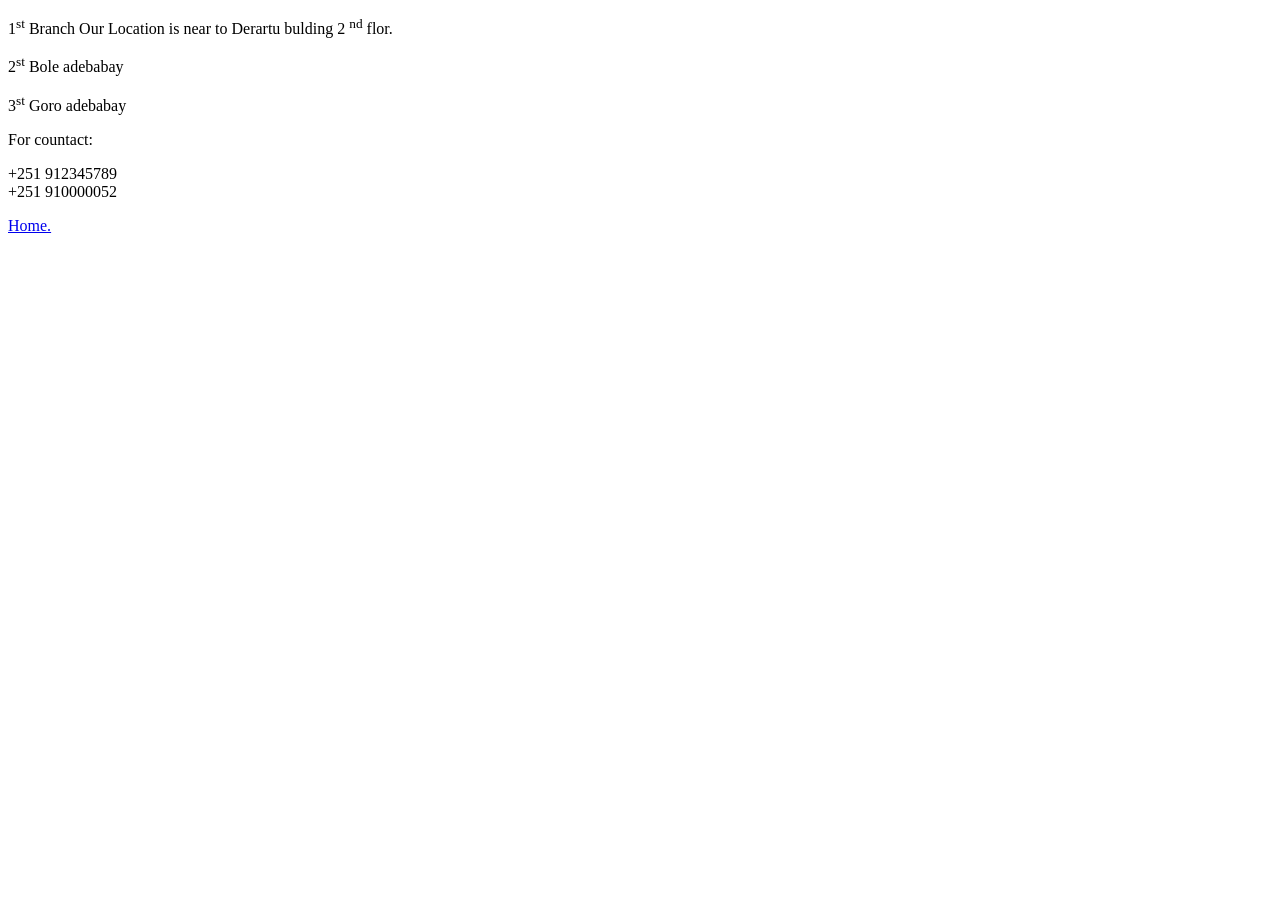
==== adress-index.html @ 727d09ac "Rename adress-index.html.html to adress-index.html" ====
<!DOCTYPE html>
<html>
    <head>
<title>
    location
</title>
</head>

 <body>
    <p>1<sup>st</sup> Branch Our Location is near to Derartu bulding 2 <sup>nd</sup> flor.</p>
    <p>2<sup>st</sup> Bole adebabay  </p>
    <p>3<sup>st</sup> Goro adebabay </p>
    <p>For countact:</p>
    <p>+251 912345789 <br>
       +251 910000052 </p>



    <a href="Biruk.html">Home.</a>
</body>

</html>
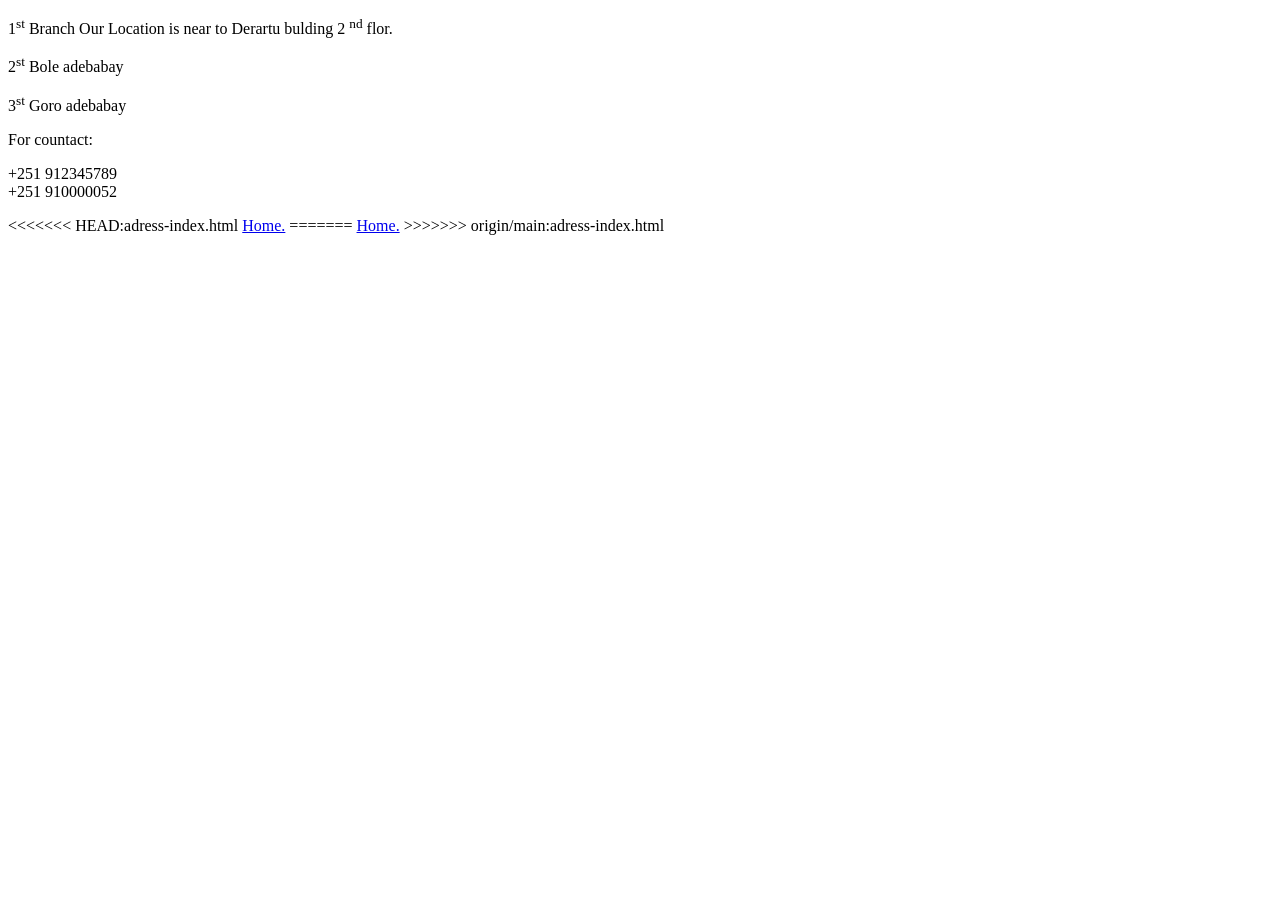
==== commit 53872471: "Resolve merge conflicts" ====
--- a/adress-index.html
+++ b/adress-index.html
@@ -16,7 +16,11 @@
 
 
 
-    <a href="Biruk.html">Home.</a>
+<<<<<<< HEAD:adress-index.html
+    <a href="index.html">Home.</a>
+=======
+    <a href="index.html">Home.</a>
+>>>>>>> origin/main:adress-index.html
 </body>
 
 </html>
